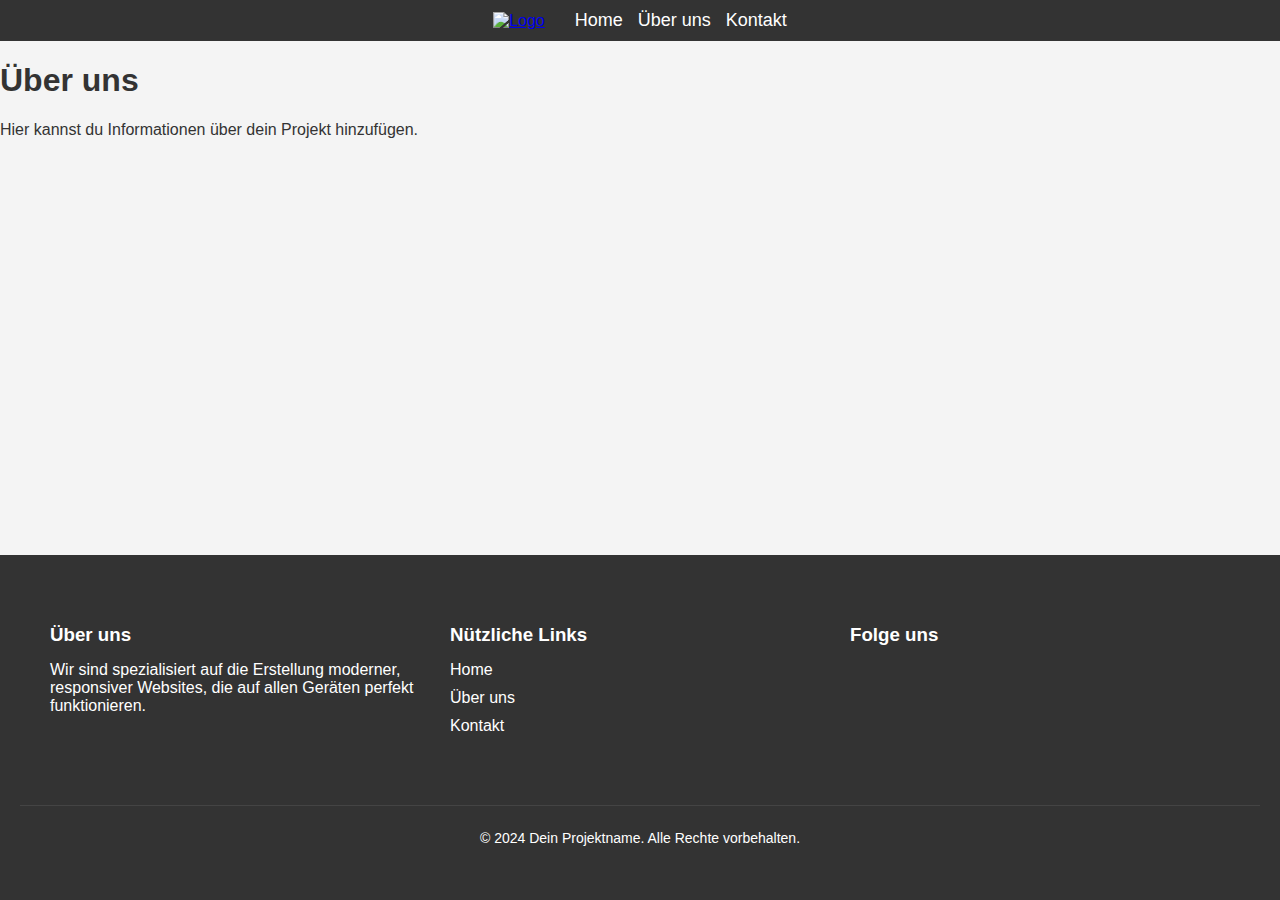
==== pages/about.html @ 6380e1c6 "pages about and contact" ====
<!DOCTYPE html>
<html lang="de">
<head>
    <meta charset="UTF-8">
    <meta name="viewport" content="width=device-width, initial-scale=1.0">
    <link rel="stylesheet" href="../assets/css/styles.css"> <!-- Pfad anpassen -->
    <link rel="stylesheet" href="../libs/bootstrap/bootstrap.min.css"> <!-- Pfad anpassen -->
    <link rel="stylesheet" href="../libs/fontawesome/css/all.min.css"> <!-- Pfad anpassen -->
    <title>Über uns</title>
</head>
<body>
    <header>
        <nav class="navbar">
            <a href="../index.html" class="logo">
                <img src="../assets/images/logo.png" alt="Logo"> <!-- Pfad anpassen -->
            </a>
            <ul class="nav-menu">
                <li><a href="../index.html">Home</a></li>
                <li><a href="about.html">Über uns</a></li>
                <li><a href="contact.html">Kontakt</a></li>
            </ul>
        </nav>
    </header>
    <main>
        <h1>Über uns</h1>
        <p>Hier kannst du Informationen über dein Projekt hinzufügen.</p>
    </main>
    <footer>
        <div class="footer-container">
            <div class="footer-section about">
                <h3>Über uns</h3>
                <p>Wir sind spezialisiert auf die Erstellung moderner, responsiver Websites, die auf allen Geräten perfekt funktionieren.</p>
            </div>
            <div class="footer-section links">
                <h3>Nützliche Links</h3>
                <ul>
                    <li><a href="../index.html">Home</a></li>
                    <li><a href="about.html">Über uns</a></li>
                    <li><a href="contact.html">Kontakt</a></li>
                </ul>
            </div>
            <div class="footer-section social">
                <h3>Folge uns</h3>
                <a href="#"><i class="fab fa-facebook-f"></i></a>
                <a href="#"><i class="fab fa-twitter"></i></a>
                <a href="#"><i class="fab fa-instagram"></i></a>
            </div>
        </div>
        <div class="footer-bottom">
            <p>&copy; 2024 Dein Projektname. Alle Rechte vorbehalten.</p>
        </div>
    </footer>
    <script src="../assets/js/main.js"></script> <!-- Pfad anpassen -->
</body>
</html>
---- assets/css/styles.css ----
/* Globale Einstellungen */
html, body {
    height: 100%;
    margin: 0;
    padding: 0;
    box-sizing: border-box; /* Verhindert, dass Padding/Borders die Gesamtbreite vergrößern */
    overflow-x: hidden; /* Verhindert horizontales Scrollen */
}

body {
    display: flex;
    flex-direction: column; /* Stapelt Header, Main und Footer vertikal */
    font-family: 'Arial', sans-serif;
    background-color: #f4f4f4;
    color: #333;
}

/* Header */
header {
    background-color: #333;
    color: #fff;
    padding: 10px 0;
}

.navbar {
    display: flex;
    justify-content: center; /* Navigation in der Mitte */
    align-items: center;
    padding: 0 20px;
}

.logo {
    margin-right: 30px; /* Abstand zwischen Logo und Navigation */
}

.nav-menu {
    list-style: none;
    display: flex;
    gap: 15px;
    margin: 0;
    padding: 0;
}

.nav-menu li a {
    color: white;
    text-decoration: none;
    font-size: 18px;
}

.nav-menu li a:hover {
    text-decoration: underline; /* Unterstreicht Links beim Hover */
}

/* Hero-Bereich */
.hero {
    text-align: center;
    padding: 100px 20px;
    background-color: #e2e2e2;
}

.hero h1 {
    margin: 0;
    font-size: 36px;
}

.hero p {
    margin: 10px 0;
    font-size: 18px;
}

/* Hauptinhalt - Features */
.features {
    display: flex;
    justify-content: space-around;
    padding: 20px;
    flex-wrap: wrap; /* Erlaubt Zeilenumbruch */
}

.feature-item {
    text-align: center;
    flex-basis: 45%; /* Basisbreite für Flexbox-Elemente */
    margin: 10px 0;
}

.feature-item i {
    font-size: 36px;
    color: #333;
    margin-bottom: 10px;
}

.feature-item h3 {
    margin: 10px 0;
    font-size: 24px;
}

.feature-item p {
    margin: 0;
    font-size: 16px;
}

/* Flexbox für responsives Design */
@media (max-width: 768px) {
    .features {
        flex-direction: column;
        align-items: center; /* Zentriert die Features auf kleinen Bildschirmen */
    }
}

/* Sticky Footer */
main {
    flex: 1; /* Nimmt den verbleibenden Platz zwischen Header und Footer ein */
}

/* Footer-Stile */
footer {
    background-color: #333;
    color: white;
    padding: 40px 20px;
    width: 100%; /* Stellt sicher, dass der Footer die volle Breite des Bildschirms einnimmt */
    box-sizing: border-box; /* Padding wird zur Breite addiert */
}

.footer-container {
    display: flex;
    justify-content: space-between; /* Abstand zwischen den Sektionen */
    flex-wrap: wrap; /* Erlaubt Zeilenumbruch */
    max-width: 1200px; /* Maximale Breite für große Bildschirme */
    margin: 0 auto; /* Zentriert den Footer-Inhalt */
    width: 100%; /* Stellt sicher, dass der Footer-Inhalt auch 100% der verfügbaren Breite nutzt */
}

.footer-section {
    flex: 1; /* Flexibilität der Sektionen */
    padding: 10px; /* Innenabstand */
    min-width: 200px; /* Verhindert, dass die Sektionen zu schmal werden */
}

.footer-section h3 {
    margin-bottom: 15px; /* Abstand unter den Überschriften */
}

.footer-section p,
.footer-section ul {
    margin: 0; /* Entfernt Margins */
    padding: 0; /* Entfernt Padding */
}

.footer-section ul {
    list-style: none; /* Entfernt Aufzählungszeichen */
}

.footer-section ul li {
    margin-bottom: 10px; /* Abstand zwischen den Listenelementen */
}

.footer-section ul li a {
    color: white; /* Linkfarbe */
    text-decoration: none; /* Keine Unterstreichung */
}

.footer-section ul li a:hover {
    text-decoration: underline; /* Unterstreicht Links beim Hover */
}

.footer-section .social a {
    color: white; /* Linkfarbe für soziale Medien */
    font-size: 20px; /* Größe der sozialen Medien Icons */
    margin-right: 15px; /* Abstand zwischen Icons */
    text-decoration: none; /* Keine Unterstreichung */
}

.footer-section .social a:hover {
    color: #ccc; /* Farbe beim Hover */
}

.footer-bottom {
    text-align: center; /* Zentriert den Text */
    margin-top: 50px; /* Abstand über dem Footer-Text */
    border-top: 1px solid #444; /* Trennlinie über dem Footer-Text */
    padding-top: 10px; /* Innenabstand über dem Footer-Text */
    font-size: 14px; /* Schriftgröße des Fußzeilentextes */
}

/* Responsivität für kleinere Bildschirme */
@media (max-width: 768px) {
    .footer-container {
        flex-direction: column; /* Stapelt Footer-Sektionen auf kleinen Bildschirmen */
        text-align: center; /* Zentriert den Text */
    }
    .footer-section {
        margin-bottom: 20px; /* Abstand zwischen den Sektionen */
    }
}
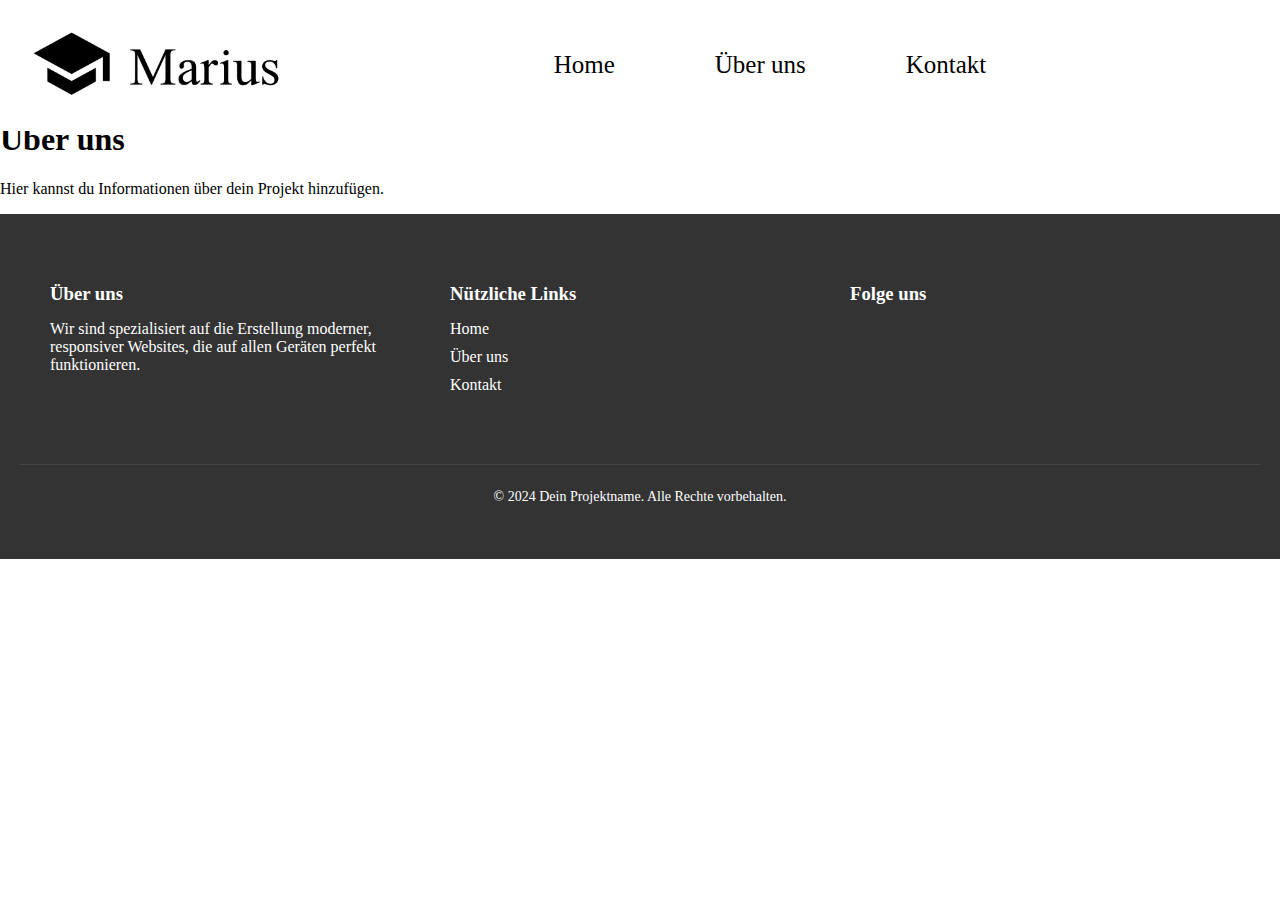
==== commit cc777b4f: "Anpassungen" ====
--- a/pages/about.html
+++ b/pages/about.html
@@ -12,7 +12,7 @@
     <header>
         <nav class="navbar">
             <a href="../index.html" class="logo">
-                <img src="../assets/images/logo.png" alt="Logo"> <!-- Pfad anpassen -->
+                <img src="../assets/images/Logo3.png" alt="Logo"> <!-- Pfad anpassen -->
             </a>
             <ul class="nav-menu">
                 <li><a href="../index.html">Home</a></li>
--- a/assets/css/styles.css
+++ b/assets/css/styles.css
@@ -1,85 +1,99 @@
-/* Globale Einstellungen */
 html, body {
     height: 100%;
     margin: 0;
     padding: 0;
-    box-sizing: border-box; /* Verhindert, dass Padding/Borders die Gesamtbreite vergrößern */
-    overflow-x: hidden; /* Verhindert horizontales Scrollen */
+    box-sizing: border-box;
+    overflow-x: hidden;
+    overflow-y: auto; /* Nur vertikales Scrollen erlauben */
 }
 
 body {
-    display: flex;
-    flex-direction: column; /* Stapelt Header, Main und Footer vertikal */
-    font-family: 'Arial', sans-serif;
-    background-color: #f4f4f4;
-    color: #333;
-}
-
-/* Header */
+    padding-top: 100px; /* Die Höhe des Headers */
+}
+
 header {
-    background-color: #333;
-    color: #fff;
-    padding: 10px 0;
+    background-color: #ffffff;
+    padding: 22px 0; /* Hier wird die Höhe des Headers bestimmt */
+    position: fixed; /* Header bleibt fixiert oben */
+    top: 0;
+    left: 0;
+    right: 0;
+    z-index: 1000;
 }
 
 .navbar {
     display: flex;
-    justify-content: center; /* Navigation in der Mitte */
+    justify-content: space-between;
     align-items: center;
     padding: 0 20px;
 }
 
 .logo {
-    margin-right: 30px; /* Abstand zwischen Logo und Navigation */
+    margin-left: 10px;
+}
+
+.logo img {
+    width: 250px;
+    height: auto;
 }
 
 .nav-menu {
     list-style: none;
     display: flex;
-    gap: 15px;
+    gap: 100px;
     margin: 0;
     padding: 0;
+    flex: 1;
+    justify-content: center;
 }
 
 .nav-menu li a {
-    color: white;
+    color: rgb(0, 0, 0);
     text-decoration: none;
-    font-size: 18px;
+    font-size: 25px;
 }
 
 .nav-menu li a:hover {
-    text-decoration: underline; /* Unterstreicht Links beim Hover */
-}
-
-/* Hero-Bereich */
+    text-decoration: underline;
+}
+
 .hero {
+    position: relative;
     text-align: center;
-    padding: 100px 20px;
-    background-color: #e2e2e2;
-}
-
-.hero h1 {
-    margin: 0;
-    font-size: 36px;
-}
-
+    color: white;
+    padding: 400px 20px; /* Oder passe an, um den Inhalt besser zu positionieren */
+    min-height: 400px;
+    margin-top: 0; /* Setze auf 0, um den Header nicht zu überlappen */
+}
+
+.hero h1,
 .hero p {
-    margin: 10px 0;
-    font-size: 18px;
-}
-
-/* Hauptinhalt - Features */
+    position: relative;
+    z-index: 2;
+}
+
+.hero-image {
+    position: absolute;
+    top: 0;
+    left: 0;
+    width: 100%;
+    height: 100%;
+    object-fit: cover;
+    z-index: 1;
+}
+
 .features {
     display: flex;
     justify-content: space-around;
-    padding: 20px;
-    flex-wrap: wrap; /* Erlaubt Zeilenumbruch */
+    padding: 40px 20px;
+    flex-wrap: wrap;
 }
 
 .feature-item {
     text-align: center;
-    flex-basis: 45%; /* Basisbreite für Flexbox-Elemente */
+    flex-basis: 45%;
     margin: 10px 0;
+    padding: 100px;
 }
 
 .feature-item i {
@@ -98,96 +112,92 @@
     font-size: 16px;
 }
 
-/* Flexbox für responsives Design */
 @media (max-width: 768px) {
     .features {
         flex-direction: column;
-        align-items: center; /* Zentriert die Features auf kleinen Bildschirmen */
+        align-items: center;
     }
 }
 
-/* Sticky Footer */
 main {
-    flex: 1; /* Nimmt den verbleibenden Platz zwischen Header und Footer ein */
-}
-
-/* Footer-Stile */
+    flex: 1;
+}
+
 footer {
     background-color: #333;
     color: white;
     padding: 40px 20px;
-    width: 100%; /* Stellt sicher, dass der Footer die volle Breite des Bildschirms einnimmt */
-    box-sizing: border-box; /* Padding wird zur Breite addiert */
+    width: 100%;
+    box-sizing: border-box;
 }
 
 .footer-container {
     display: flex;
-    justify-content: space-between; /* Abstand zwischen den Sektionen */
-    flex-wrap: wrap; /* Erlaubt Zeilenumbruch */
-    max-width: 1200px; /* Maximale Breite für große Bildschirme */
-    margin: 0 auto; /* Zentriert den Footer-Inhalt */
-    width: 100%; /* Stellt sicher, dass der Footer-Inhalt auch 100% der verfügbaren Breite nutzt */
+    justify-content: space-between;
+    flex-wrap: wrap;
+    max-width: 1200px;
+    margin: 0 auto;
+    width: 100%;
 }
 
 .footer-section {
-    flex: 1; /* Flexibilität der Sektionen */
-    padding: 10px; /* Innenabstand */
-    min-width: 200px; /* Verhindert, dass die Sektionen zu schmal werden */
+    flex: 1;
+    padding: 10px;
+    min-width: 200px;
 }
 
 .footer-section h3 {
-    margin-bottom: 15px; /* Abstand unter den Überschriften */
+    margin-bottom: 15px;
 }
 
 .footer-section p,
 .footer-section ul {
-    margin: 0; /* Entfernt Margins */
-    padding: 0; /* Entfernt Padding */
+    margin: 0;
+    padding: 0;
 }
 
 .footer-section ul {
-    list-style: none; /* Entfernt Aufzählungszeichen */
+    list-style: none;
 }
 
 .footer-section ul li {
-    margin-bottom: 10px; /* Abstand zwischen den Listenelementen */
+    margin-bottom: 10px;
 }
 
 .footer-section ul li a {
-    color: white; /* Linkfarbe */
-    text-decoration: none; /* Keine Unterstreichung */
+    color: white;
+    text-decoration: none;
 }
 
 .footer-section ul li a:hover {
-    text-decoration: underline; /* Unterstreicht Links beim Hover */
+    text-decoration: underline;
 }
 
 .footer-section .social a {
-    color: white; /* Linkfarbe für soziale Medien */
-    font-size: 20px; /* Größe der sozialen Medien Icons */
-    margin-right: 15px; /* Abstand zwischen Icons */
-    text-decoration: none; /* Keine Unterstreichung */
+    color: white;
+    font-size: 20px;
+    margin-right: 15px;
+    text-decoration: none;
 }
 
 .footer-section .social a:hover {
-    color: #ccc; /* Farbe beim Hover */
+    color: #ccc;
 }
 
 .footer-bottom {
-    text-align: center; /* Zentriert den Text */
-    margin-top: 50px; /* Abstand über dem Footer-Text */
-    border-top: 1px solid #444; /* Trennlinie über dem Footer-Text */
-    padding-top: 10px; /* Innenabstand über dem Footer-Text */
-    font-size: 14px; /* Schriftgröße des Fußzeilentextes */
-}
-
-/* Responsivität für kleinere Bildschirme */
+    text-align: center;
+    margin-top: 50px;
+    border-top: 1px solid #444;
+    padding-top: 10px;
+    font-size: 14px;
+}
+
 @media (max-width: 768px) {
     .footer-container {
-        flex-direction: column; /* Stapelt Footer-Sektionen auf kleinen Bildschirmen */
-        text-align: center; /* Zentriert den Text */
+        flex-direction: column;
+        text-align: center;
     }
     .footer-section {
-        margin-bottom: 20px; /* Abstand zwischen den Sektionen */
+        margin-bottom: 20px;
     }
 }